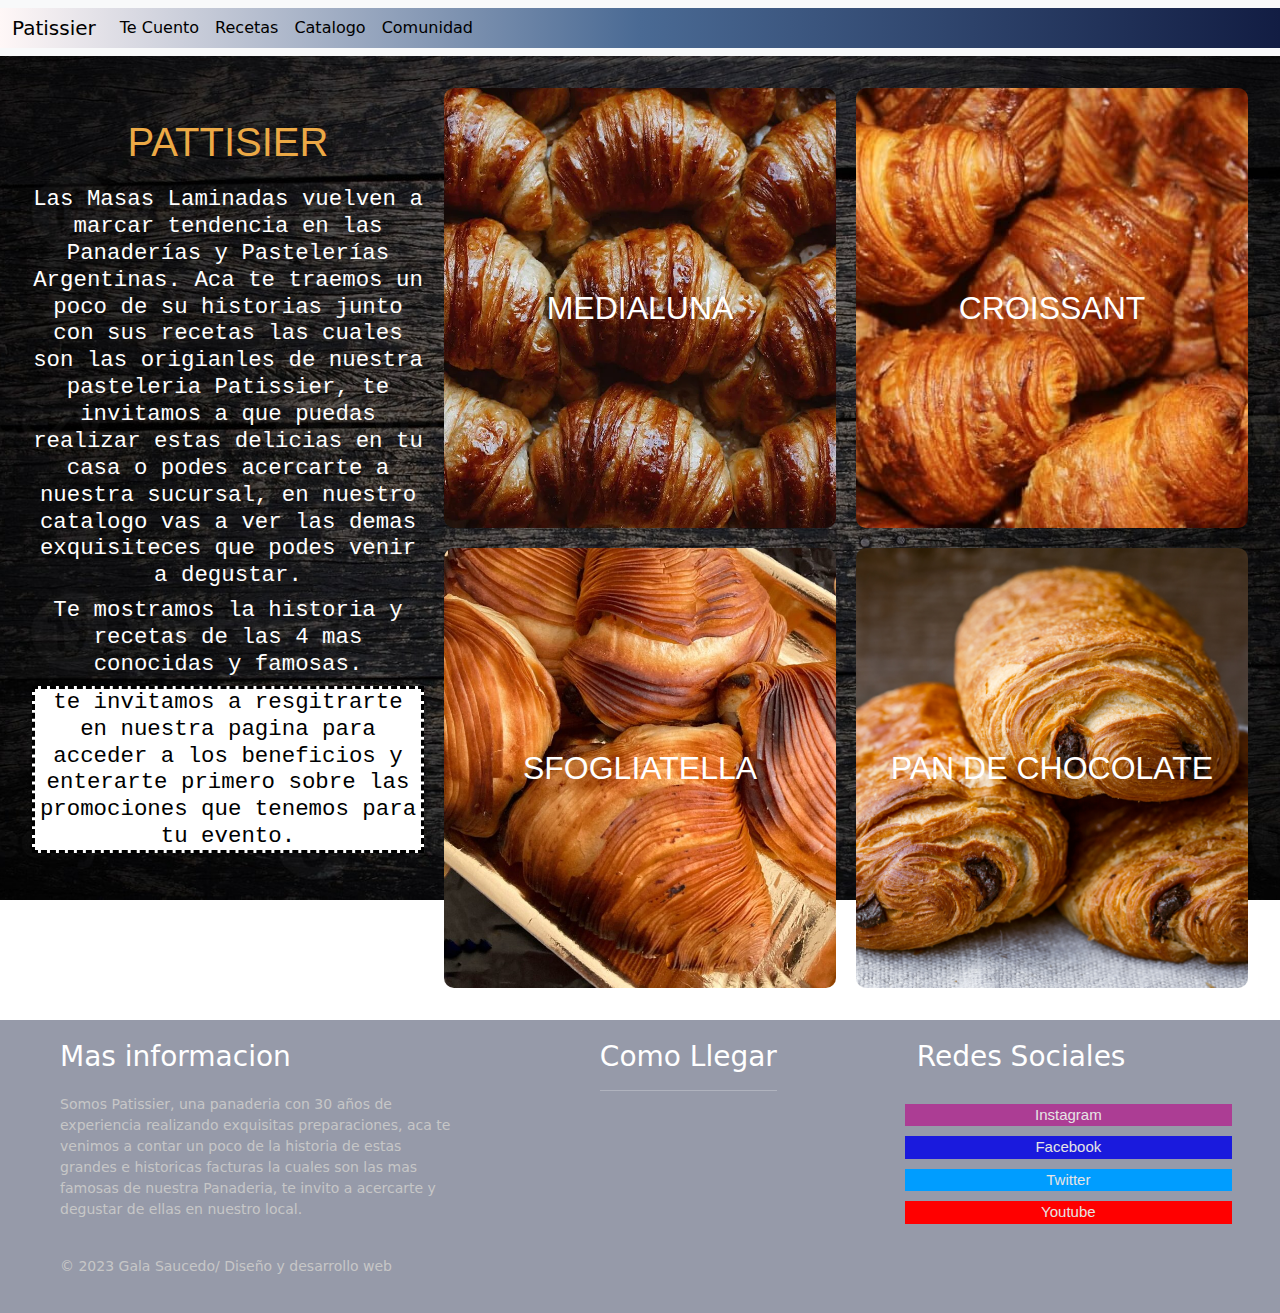
==== index.html @ 2dd7aa78 "primer commit, realice copia del proyecto completo" ====
<!DOCTYPE html>
<html lang="en">
<head>
    <meta charset="UTF-8">
    <meta name="viewport" content="width=device-width, initial-scale=1.0">
    <title>Patissier</title>
    <link rel="stylesheet" href="./css/estilos.css">
    <link rel="icon" href="./img/logo.2.jpg">
    <link rel="stylesheet" href="./css/bootstrap.min.css">
    <meta name="description" content="vamos a contar la historia de las 4 masas laminadas mas famosas y conocidas en la historia de la Panaderia, juntos con sus recetas y pasos">
    <meta name="keywords" content="panaderia, cocina, hojaldre, manteca, pan, dulce, masas, laminadas">
</head>
<body>
    <header>
        <nav class="navbar navbar-expand-lg bg-body-tertiary">
          <div class="container-fluid">
            <a class="navbar-brand" href="./index.html">Patissier</a>
            <button class="navbar-toggler" type="button" data-bs-toggle="collapse" data-bs-target="#navbarNavAltMarkup" aria-controls="navbarNavAltMarkup" aria-expanded="false" aria-label="Toggle navigation">
              <span class="navbar-toggler-icon"></span>
            </button>
            <div class="collapse navbar-collapse" id="navbarNavAltMarkup">
              <div class="navbar-nav">
                    <a class="nav-link active" aria-current="page" href="./pages/historia.html">Te Cuento</a>
                    <a class="nav-link active" href="./pages/recetas.html">Recetas</a>
                    <a class="nav-link active" href="./pages/catalogo.html">Catalogo</a>
                    <a class="nav-link active" href="./pages/comunidad.html">Comunidad</a>
              </div>
            </div>
          </div>
        </nav>
      </header>
      <main>
        <div class="grid">
          <div class="inicio">
            <h1 class="titulo-principal">PATTISIER</h1>
              <h5 class="sub">Las Masas Laminadas vuelven a marcar tendencia en las Panaderías y Pastelerías Argentinas. Aca te traemos un poco de su historias junto con sus recetas las cuales son las origianles de nuestra pasteleria Patissier, te invitamos a que puedas realizar estas delicias en tu casa o podes acercarte a nuestra sucursal, en nuestro catalogo vas a ver las demas exquisiteces que podes venir a degustar.
              <h5 class="sub">
                Te mostramos la historia y recetas de las 4 mas conocidas y famosas.
              </h5>
              <h5 class="sub inv">te invitamos a resgitrarte en nuestra pagina para acceder a los beneficios y enterarte primero sobre las promociones que tenemos para tu evento.</h5>
            </div>
                <a href="./pages/historia.html#textomedia" class="comida media">MEDIALUNA</a>
                <a href="./pages/historia.html#textocrois" class="comida croissant">CROISSANT</a>
                <a href="./pages/historia.html#textosfoglia" class="comida sfoglia">SFOGLIATELLA</a>
                <a href="./pages/historia" class="comida pan">PAN DE CHOCOLATE</a>
            </div>
      </main>
        <footer>
          <div class="pie">
            <div class="colum1">
              <h3>Mas informacion</h3>
              <p>Somos Patissier, una panaderia con 30 años de experiencia realizando exquisitas preparaciones, aca te venimos a contar un poco de la historia de estas grandes e historicas facturas la cuales son las mas famosas de nuestra Panaderia, te invito a acercarte y degustar de ellas en nuestro local.</p>
              <div class="nombre">
                <p>
                  &copy 2023 Gala Saucedo/ Diseño y desarrollo web
                </p>
              </div>
            </div>
            <div class="colum3">
              <h3>Como Llegar</h3>
              <hr><iframe src="https://www.google.com/maps/embed?pb=!1m18!1m12!1m3!1d52539.16743297602!2d-58.5025867783203!3d-34.61179829999999!2m3!1f0!2f0!3f0!3m2!1i1024!2i768!4f13.1!3m3!1m2!1s0x95bcca42993f033d%3A0x2fb6977ba5373019!2sLos%20Patissiers!5e0!3m2!1ses-419!2sar!4v1692230779351!5m2!1ses-419!2sar" width="100" height="100" style="border:0;" allowfullscreen="" loading="lazy" referrerpolicy="no-referrer-when-downgrade">
              </iframe>
        
              </div>
            <div class="colum2">
              <h3 class="redes">Redes Sociales</h3>
              <div class="row">
                <a class="red red-instagram" href="https://www.instagram.com.ar">Instagram</a>
                  <a class="red red-facebook" href="https://www.facebook.com.ar">Facebook</a>
                  <a class="red red-twitter" href="https://www.twitter.com.ar">Twitter</a>
                  <a class="red red-youtube" href="https://www.youtube.com.ar">Youtube</a>
              </div>
            </div>
            </div>
        
          </div>
    


    <script src="./js/bootstrap.bundle.min.js"></script>
</body>
</html>
---- css/estilos.css ----
body {
  background-image: url(/img/fondo9.jpg);
  background-size: cover;
  background-attachment: fixed;
  background-position: center;
}

* {
  margin: 0;
  padding: 0%;
  box-sizing: border-box;
  text-decoration: none;
  list-style: none;
}

* {
  margin: 0;
  padding: 0%;
  box-sizing: border-box;
  text-decoration: none;
  list-style: none;
}

.titulo-principal {
  color: rgb(236, 169, 69);
  margin: 20px;
}

.grid {
  display: grid;
  color: rgb(255, 255, 255);
  min-height: 100vh;
  grid-template-columns: 1fr 1fr 1fr;
  grid-template-rows: 1fr 1fr;
  grid-template-areas: "inicio     medialuna      croissant" "inicio     sfogliatella   panchocolate";
  gap: 20px;
  margin: 2rem;
}
.grid .sub {
  font-family: "Courier New", Courier, monospace;
  font-size: 1.4rem;
}
.grid .inv {
  border: dashed;
  background-color: rgb(255, 255, 255);
  color: black;
}
.grid .inicio {
  text-align: center;
  grid-area: inicio;
  margin-top: 10px;
  font-family: "Gill Sans", "Gill Sans MT", Calibri, "Trebuchet MS", sans-serif;
}
.grid .comida {
  background-size: cover;
  background-position: center;
  transition: 500ms;
  border-radius: 10px;
  text-decoration: none;
  color: rgb(255, 255, 255);
  font-family: "Franklin Gothic Medium", "Arial Narrow", Arial, sans-serif;
  text-align: center;
  font-size: 2rem;
  display: flex;
  justify-content: center;
  align-items: center;
}
.grid .comida:hover {
  transform: scale(110%);
}
.grid .media {
  grid-area: medialuna;
  background-image: url(../img/medialunas-ap.webp);
}
.grid .croissant {
  grid-area: croissant;
  background-image: url(../img/Croissant.jpg);
}
.grid .sfoglia {
  grid-area: sfogliatella;
  background-image: url(../img/sfogliatella.2.jpg);
}
.grid .pan {
  grid-area: panchocolate;
  background-image: url(../img/panchocolate.jpg);
}

.receta {
  margin: 4rem;
  color: rgb(236, 169, 69);
  text-align: center;
}

footer {
  width: 100%;
  background: rgba(31, 38, 70, 0.466);
  color: rgb(255, 255, 255);
}
footer .pie {
  max-width: 1200px;
  display: flex;
  margin: auto;
  padding: 20px;
  justify-content: space-between;
}
footer .pie .colum1 {
  max-width: 400px;
}
footer .pie .colum1 p {
  font-size: 14px;
  color: #c7c7c7;
  margin-top: 20px;
}
footer .pie .colum1 .nombre {
  display: table;
  bottom: 0;
  left: 0;
}
footer .pie .colum2 {
  max-width: 400px;
}
footer .pie .colum2 .redes {
  margin-right: 4rem;
}
footer .pie .colum2 .row {
  margin-top: 20px;
  display: flex;
}
footer .pie .colum2 .row .red-instagram {
  background-color: rgb(172, 61, 148);
  text-align: center;
  color: rgb(230, 229, 229);
  font-size: 15px;
  margin-top: 10px;
  font-family: "Franklin Gothic Medium", "Arial Narrow", Arial, sans-serif;
  text-decoration: none;
}
footer .pie .colum2 .row .red-facebook {
  background-color: rgb(26, 26, 221);
  text-align: center;
  color: rgb(230, 229, 229);
  font-size: 15px;
  margin-top: 10px;
  font-family: "Franklin Gothic Medium", "Arial Narrow", Arial, sans-serif;
  text-decoration: none;
}
footer .pie .colum2 .row .red-twitter {
  background-color: rgb(0, 157, 255);
  text-align: center;
  color: rgb(230, 229, 229);
  font-size: 15px;
  margin-top: 10px;
  font-family: "Franklin Gothic Medium", "Arial Narrow", Arial, sans-serif;
  text-decoration: none;
}
footer .pie .colum2 .row .red-youtube {
  background-color: red;
  text-align: center;
  color: rgb(230, 229, 229);
  font-size: 15px;
  margin-top: 10px;
  font-family: "Franklin Gothic Medium", "Arial Narrow", Arial, sans-serif;
  text-decoration: none;
}
footer .pie .colum2 .row2 {
  margin-top: 20px;
}
footer .pie .colum3 {
  max-width: 400px;
}

@media (max-width: 990px) {
  .grid {
    grid-template-columns: 1fr 1fr;
    grid-template-rows: 1fr 1fr 1fr;
    gap: 0;
    grid-template-areas: "inicio inicio" "medialuna croissant" "sfogliatella panchocolate";
  }
  .catalogo {
    display: grid;
  }
}
@media (max-width: 600px) {
  .grid {
    grid-template-columns: 1fr;
    grid-template-rows: 1fr 1fr 1fr 1fr 1fr;
    gap: 0;
    justify-content: center;
    grid-template-areas: "inicio" "medialuna" "croissant" "sfogliatella" "panchocolate";
  }
  .comida {
    width: 470px;
    height: 500px;
    margin-top: 2rem;
  }
}
@media (max-width: 1000px) {
  footer .pie {
    display: grid;
    justify-content: center;
  }
  .container .row {
    display: grid;
  }
  .container .row .texto {
    width: 90%;
    margin: 2rem;
  }
  .container .row .carrusel {
    width: 80%;
    margin: 2rem;
  }
}
@media (max-width: 780px) {
  .rece {
    text-align: center;
  }
  .rece .lista {
    margin: 2rem;
  }
  .cuadricula .cuadros {
    display: grid;
  }
  .cuadricula .cuadros .container-fluid {
    justify-content: center;
  }
}
.container .row {
  margin-bottom: 20px;
}
.container .texto {
  color: aliceblue;
  text-align: center;
  font-family: sans-serif;
  border: solid;
}
.container .grid-container {
  display: grid;
  min-height: 100vh;
  font-size: 19px;
  background-color: rgba(0, 0, 0, 0.862);
  color: rgb(255, 255, 255);
  margin: 10px;
}
.container .grid-container .boton {
  text-align: center;
}
.container .grid-container .boton .ver-rece {
  color: rgb(255, 255, 255);
  text-decoration: none;
}

.rece {
  background-color: rgba(31, 38, 70, 0.466);
}
.rece .col-md-4 {
  color: #ffffff;
}
.rece .col-md-4 .ingredientes {
  text-align: center;
  font-size: 25px;
  margin-top: 5rem;
}
.rece .col-md-4 .lista {
  font-size: 20px;
  margin-right: 65px;
}

.container-fluid {
  background-image: linear-gradient(to right, rgb(255, 247, 247), rgb(74, 106, 148), rgb(18, 29, 67));
}

.navbar-nav :hover {
  background: rgb(255, 255, 255);
  transform: scale(110%);
  transition: 0.5s;
}

.cuadricula {
  width: 90%;
  margin: 10px auto;
}
.cuadricula .cuadros {
  gap: 1rem;
}
.cuadricula .cuadros .cuadro {
  background-color: rgb(192, 186, 186);
}

.catalogo {
  text-align: center;
  display: flex;
}
.catalogo .catalogocomida {
  color: aliceblue;
}
.catalogo .catalogocomida .imgcatalogo {
  width: 25%;
  margin: 1rem;
  border-radius: 1rem;
}

.contacto {
  margin: 5rem;
  color: aqua;
}

.subtitulo {
  color: aliceblue;
  text-align: center;
  margin: 3rem;
}
.subtitulo .sub {
  font-size: 2rem;
  font-family: "Courier New", Courier;
  font-weight: bold;
}

.texto-contacto {
  color: aliceblue;
  margin: 4rem;
  text-align: left;
  font-size: 1.5rem;
  font-family: "Courier New", Courier, monospace;
}/*# sourceMappingURL=estilos.css.map */
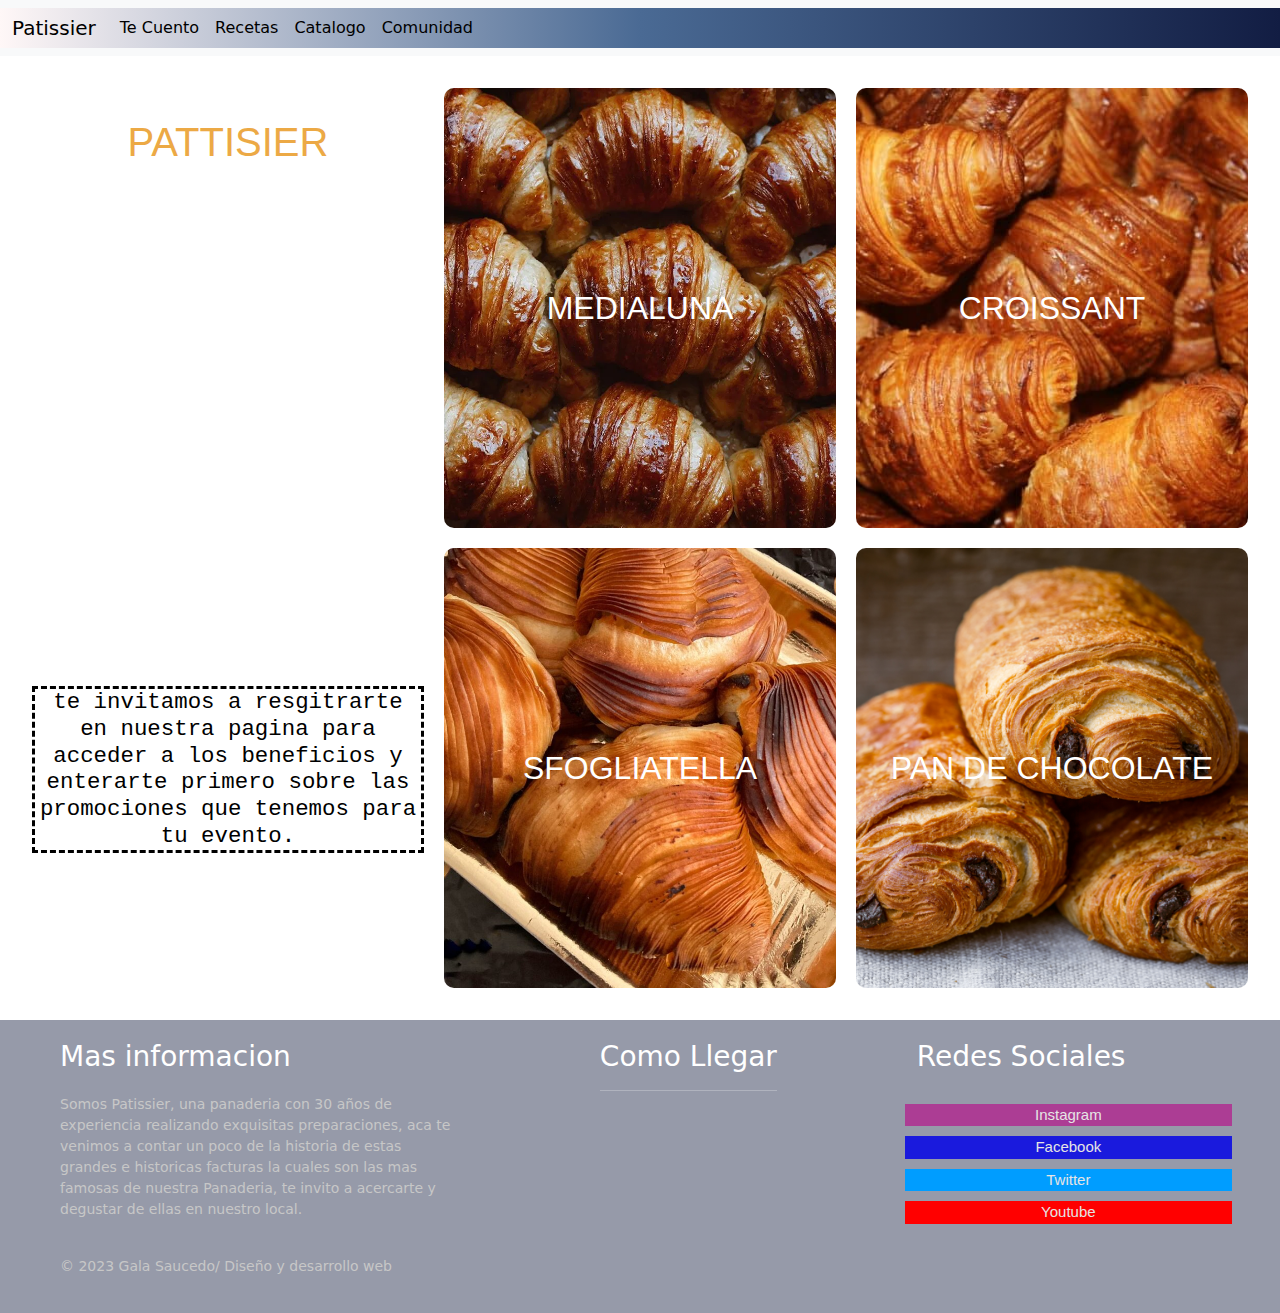
==== commit 97d0312e: "modifique ruta de las pages al index y ruta de fondo" ====
--- a/index.html
+++ b/index.html
@@ -14,7 +14,7 @@
     <header>
         <nav class="navbar navbar-expand-lg bg-body-tertiary">
           <div class="container-fluid">
-            <a class="navbar-brand" href="./index.html">Patissier</a>
+            <a class="navbar-brand" href="/index.html">Patissier</a>
             <button class="navbar-toggler" type="button" data-bs-toggle="collapse" data-bs-target="#navbarNavAltMarkup" aria-controls="navbarNavAltMarkup" aria-expanded="false" aria-label="Toggle navigation">
               <span class="navbar-toggler-icon"></span>
             </button>
--- a/css/estilos.css
+++ b/css/estilos.css
@@ -1,5 +1,5 @@
 body {
-  background-image: url(/img/fondo9.jpg);
+  background-image: url(//img/fondo9.jpg);
   background-size: cover;
   background-attachment: fixed;
   background-position: center;
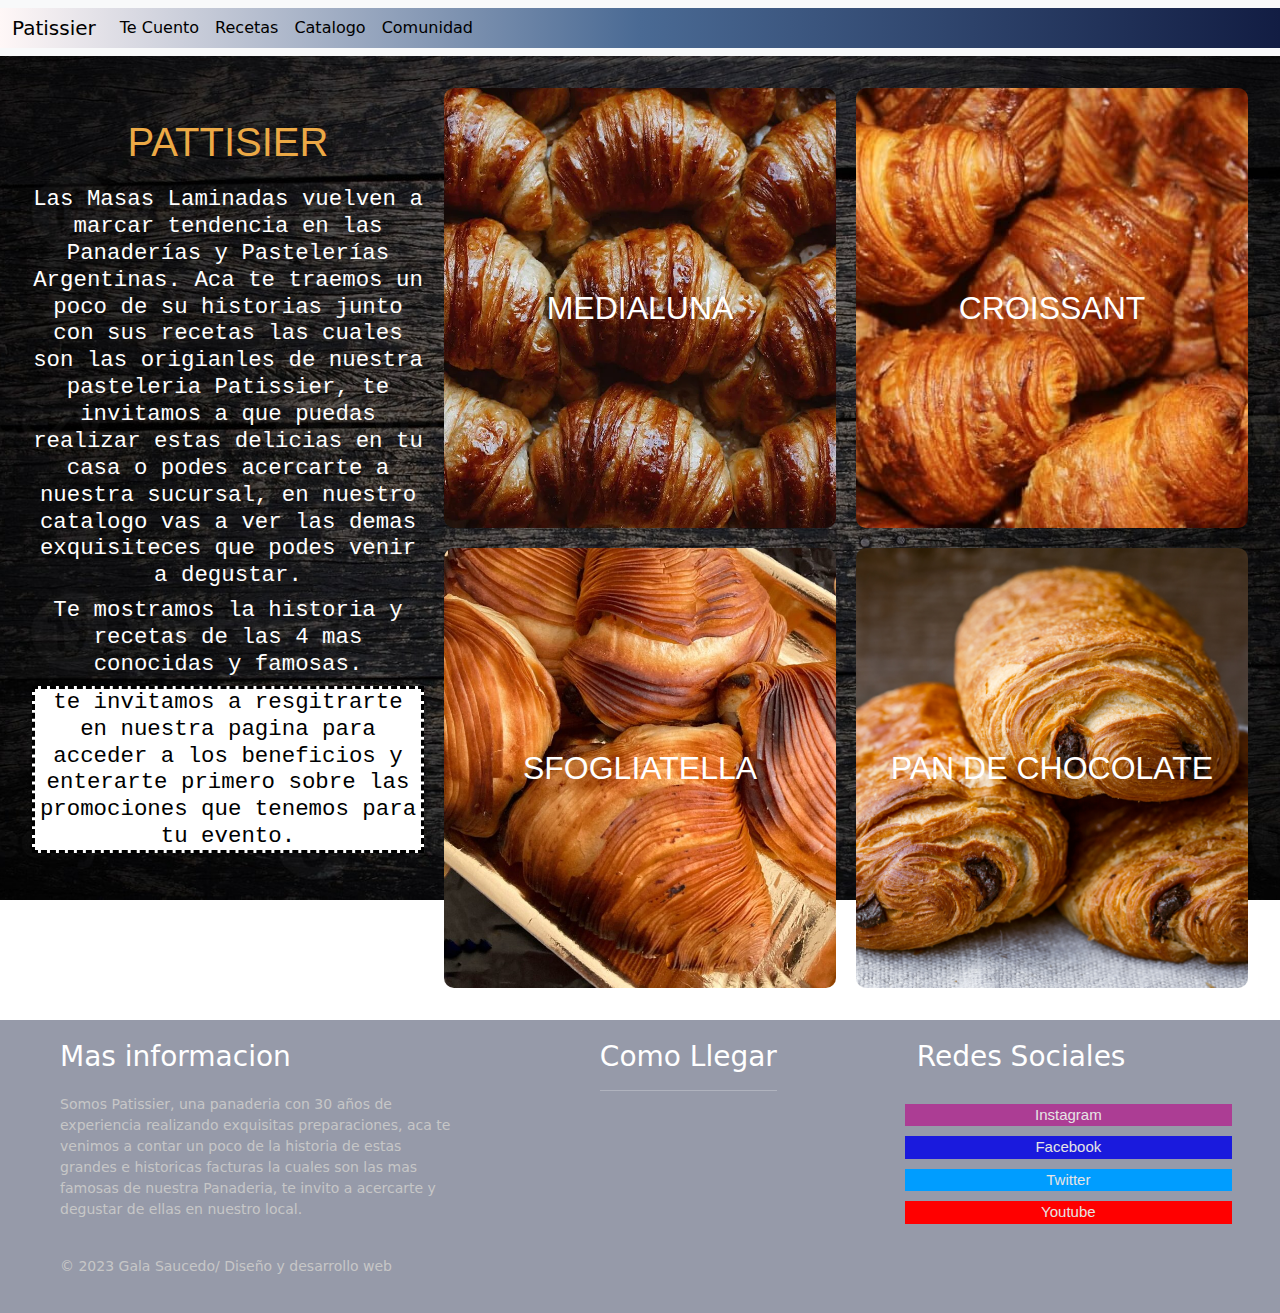
==== commit 0683fad1: "corregi lineas de pages e index y fondo de body" ====
--- a/index.html
+++ b/index.html
@@ -14,7 +14,7 @@
     <header>
         <nav class="navbar navbar-expand-lg bg-body-tertiary">
           <div class="container-fluid">
-            <a class="navbar-brand" href="/index.html">Patissier</a>
+            <a class="navbar-brand" href="index.html">Patissier</a>
             <button class="navbar-toggler" type="button" data-bs-toggle="collapse" data-bs-target="#navbarNavAltMarkup" aria-controls="navbarNavAltMarkup" aria-expanded="false" aria-label="Toggle navigation">
               <span class="navbar-toggler-icon"></span>
             </button>
@@ -72,11 +72,7 @@
               </div>
             </div>
             </div>
-        
           </div>
-    
-
-
     <script src="./js/bootstrap.bundle.min.js"></script>
 </body>
 </html>--- a/css/estilos.css
+++ b/css/estilos.css
@@ -1,5 +1,5 @@
 body {
-  background-image: url(//img/fondo9.jpg);
+  background-image: url(/img/fondo9.jpg);
   background-size: cover;
   background-attachment: fixed;
   background-position: center;
